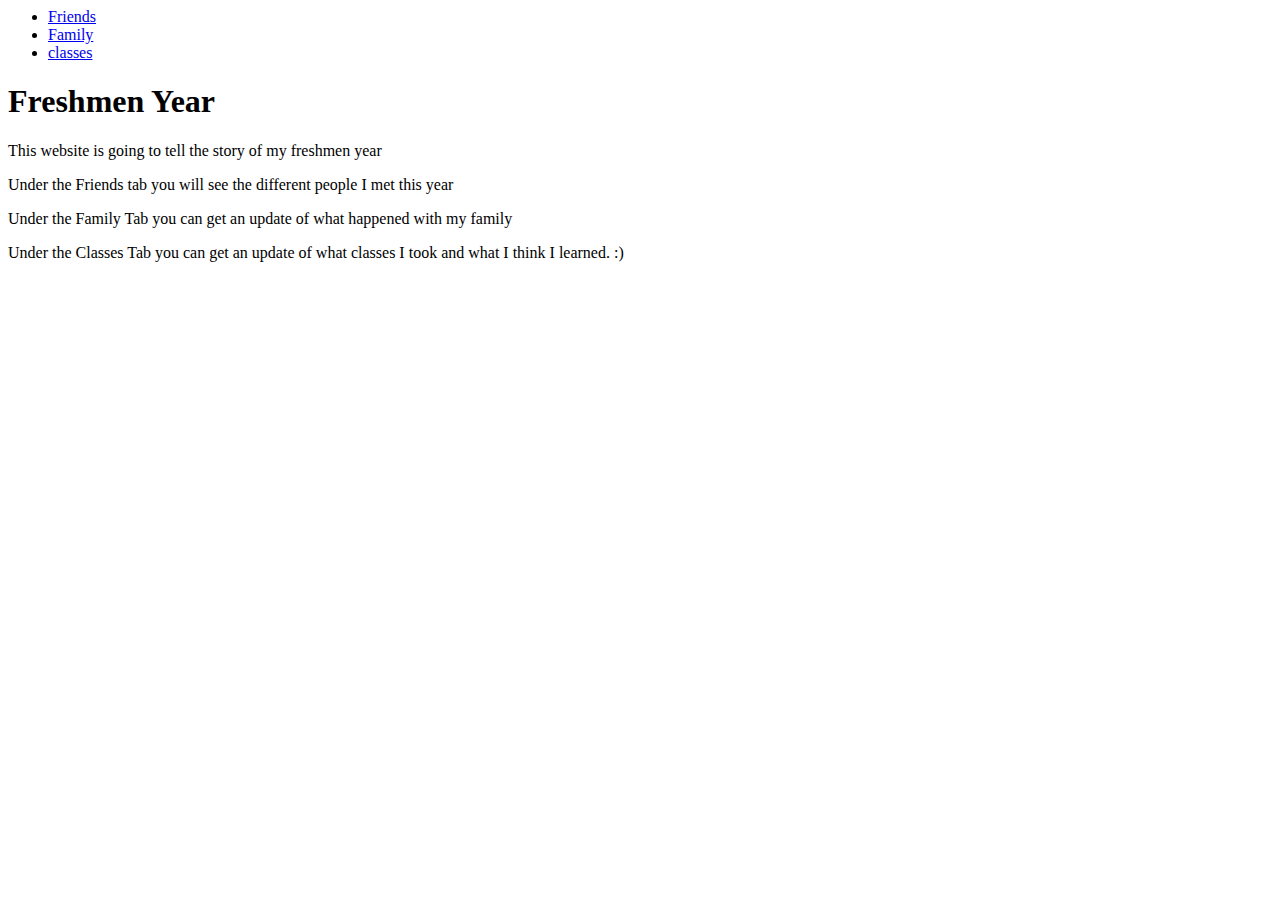
==== index.html @ 5daae58e "Rename Index.html to index.html" ====
<html>
<nav>
    <ul>
        <li><a href = "friends.html">Friends</a></li>
        <li><a href = "family.html">Family</a></li>
        <li><a href = "classes.html">classes</a></li>
    </ul>
</nav>
<head> 
	<Title> This is "The Chronicle's of Philip Thomas's Freshman Year" </Title>
</head>
<body>
<h1> Freshmen Year </h1>
<p> This website is going to tell the story of my freshmen year</p> 
<p> Under the Friends tab you will see the different people I met this year</p>
<p> Under the Family Tab you can get an update of what happened with my family </p>
<p> Under the Classes Tab you can get an update of what classes I took and what I think I learned. :) </p>
</body>
</body>
</html>
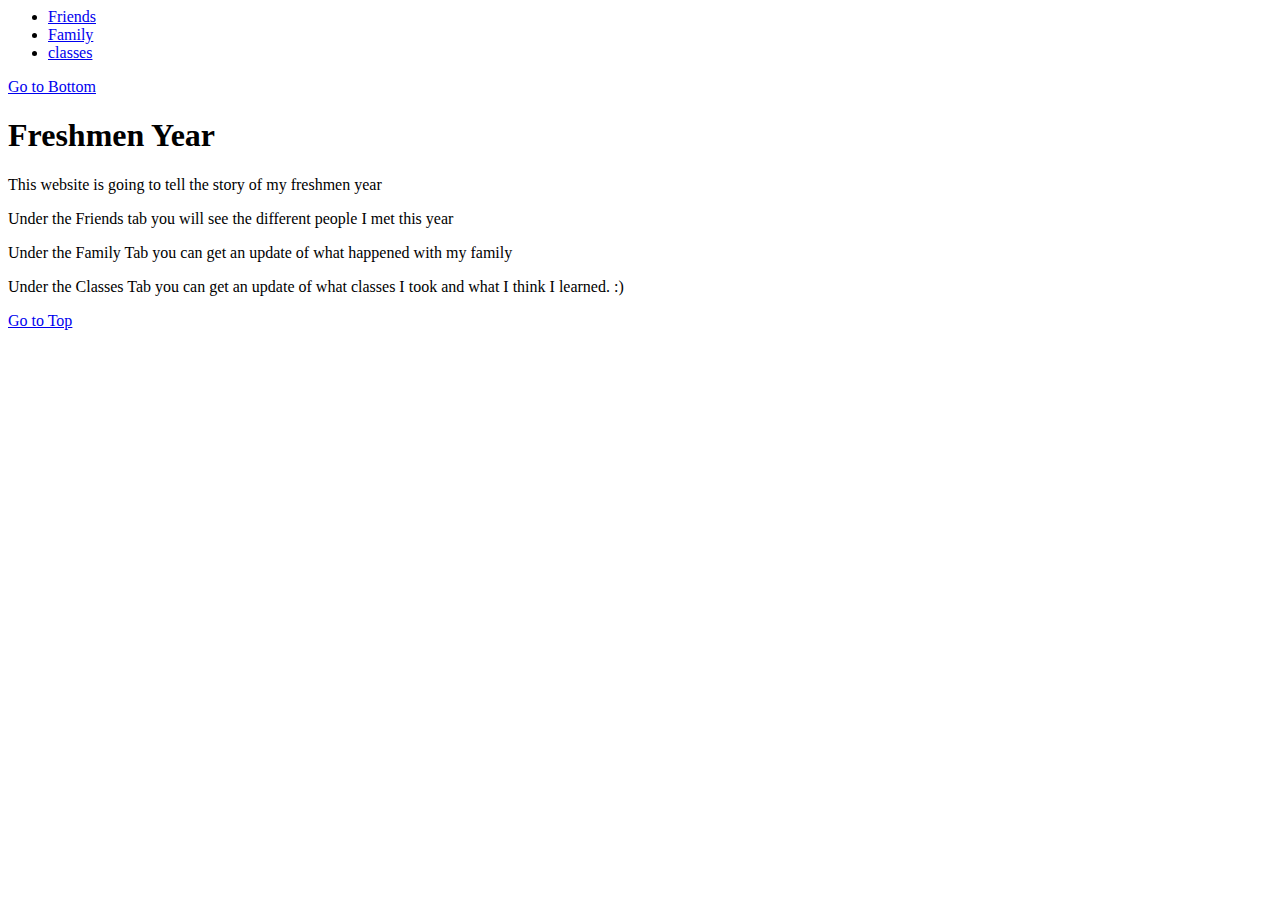
==== commit f0e6c304: "Add files via upload" ====
--- a/index.html
+++ b/index.html
@@ -1,20 +1,23 @@
 <html>
 <nav>
     <ul>
-        <li><a href = "friends.html">Friends</a></li>
-        <li><a href = "family.html">Family</a></li>
-        <li><a href = "classes.html">classes</a></li>
+        <li><a href = "Chronicle/friends.html">Friends</a></li>
+        <li><a href = "Chronicle/Family.html">Family</a></li>
+        <li><a href = "Chronicle/classes.html">classes</a></li>
     </ul>
 </nav>
 <head> 
 	<Title> This is "The Chronicle's of Philip Thomas's Freshman Year" </Title>
 </head>
 <body>
+<a href="#Bottom">Go to Bottom</a>
+<a id = Top ></a>
 <h1> Freshmen Year </h1>
 <p> This website is going to tell the story of my freshmen year</p> 
 <p> Under the Friends tab you will see the different people I met this year</p>
 <p> Under the Family Tab you can get an update of what happened with my family </p>
 <p> Under the Classes Tab you can get an update of what classes I took and what I think I learned. :) </p>
+<a id = Bottom ></a>
+<a href="#Top">Go to Top</a>
 </body>
-</body>
-</html>  
+</html>  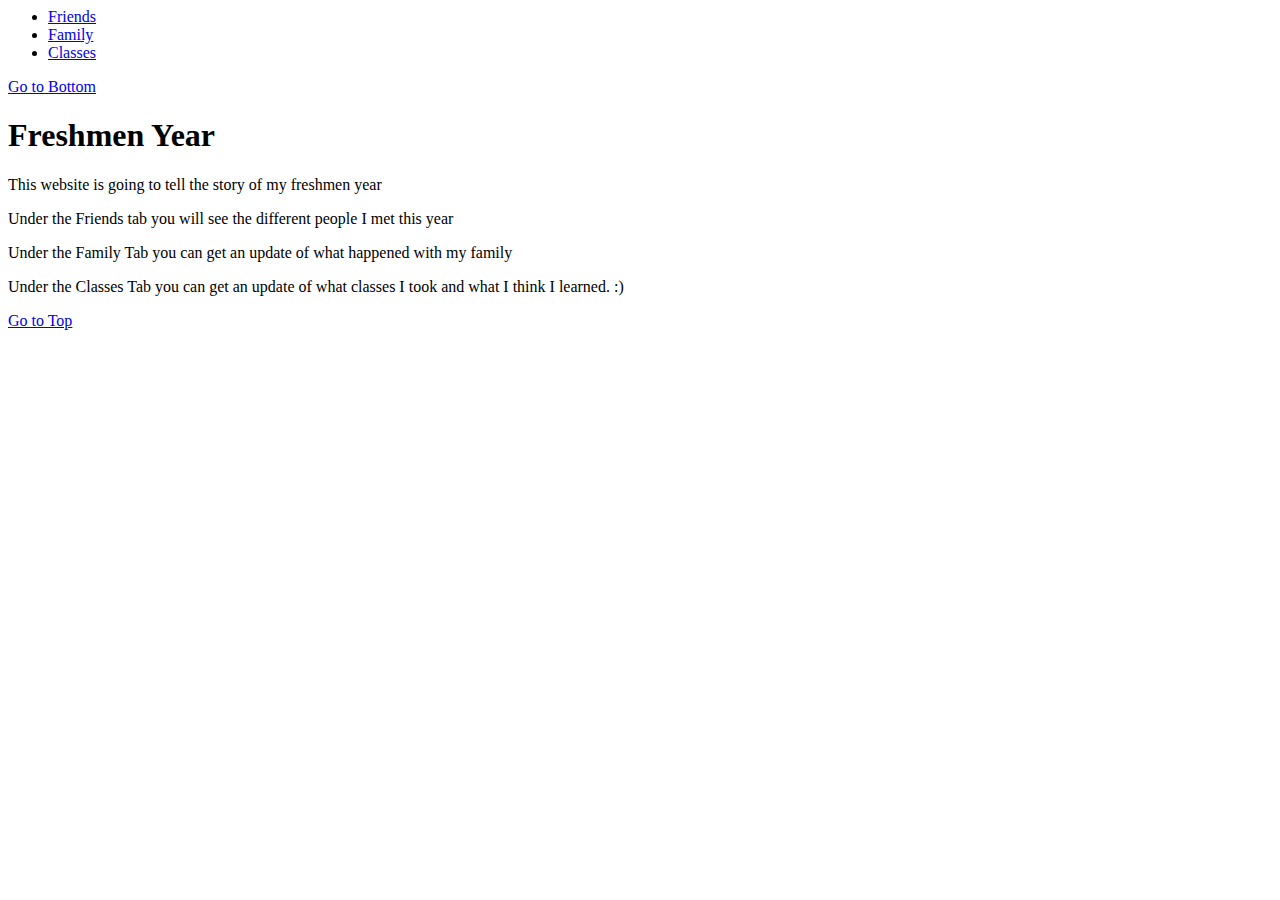
==== commit e77157b6: "Update index.html" ====
--- a/index.html
+++ b/index.html
@@ -1,9 +1,9 @@
 <html>
 <nav>
     <ul>
-        <li><a href = "Chronicle/friends.html">Friends</a></li>
-        <li><a href = "Chronicle/Family.html">Family</a></li>
-        <li><a href = "Chronicle/classes.html">classes</a></li>
+        <li><a href = "/Chronicle/friends/friends.html">Friends</a></li>
+        <li><a href = "/Chronicle/family/Family.html">Family</a></li>
+        <li><a href = "Chronicle/classes/classes.html">Classes</a></li>
     </ul>
 </nav>
 <head> 
@@ -20,4 +20,4 @@
 <a id = Bottom ></a>
 <a href="#Top">Go to Top</a>
 </body>
-</html>  +</html>  
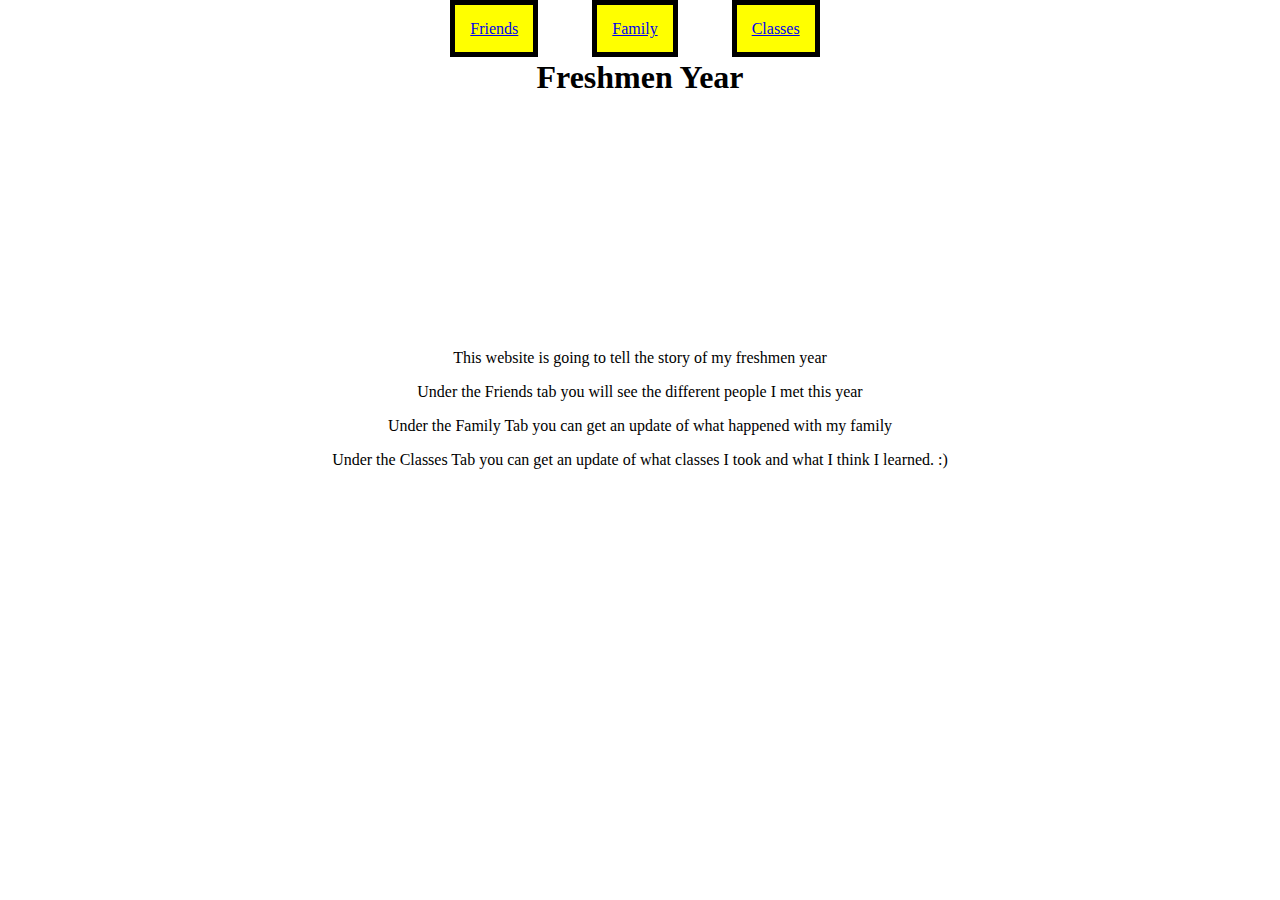
==== commit 60bf45ba: "Add files via upload" ====
--- a/index.html
+++ b/index.html
@@ -1,23 +1,22 @@
 <html>
 <nav>
     <ul>
-        <li><a href = "/Chronicle/friends/friends.html">Friends</a></li>
-        <li><a href = "/Chronicle/family/Family.html">Family</a></li>
-        <li><a href = "Chronicle/classes/classes.html">Classes</a></li>
+        <li><a href = "Friends/friends.html">Friends</a></li>
+        <li><a href = "Family/Family.html">Family</a></li>
+        <li><a href = "Classes/classes.html">Classes</a></li>
     </ul>
 </nav>
 <head> 
-	<Title> This is "The Chronicle's of Philip Thomas's Freshman Year" </Title>
+	<Title>Chronicle</Title>
+	<link rel="stylesheet" type="text/css" href="index.css">
 </head>
 <body>
-<a href="#Bottom">Go to Bottom</a>
-<a id = Top ></a>
 <h1> Freshmen Year </h1>
+<div class = "wordz">
 <p> This website is going to tell the story of my freshmen year</p> 
 <p> Under the Friends tab you will see the different people I met this year</p>
 <p> Under the Family Tab you can get an update of what happened with my family </p>
 <p> Under the Classes Tab you can get an update of what classes I took and what I think I learned. :) </p>
-<a id = Bottom ></a>
-<a href="#Top">Go to Top</a>
+</div>
 </body>
-</html>  
+</html>  --- a/index.css
+++ b/index.css
@@ -0,0 +1,25 @@
+nav li {
+	background-color: rgb(255,255,0);
+	display: inline;
+	border: solid thick;
+	padding: 15px;
+	margin: 0px 50px 0px 0px; 
+
+}
+nav{
+	margin-top: 20px;
+	text-align: center;
+}
+h1,h2 {
+	text-align: center;
+}
+body {
+	background-image: url("Images/mus_class.gif");
+}
+.wordz {
+	background-color: rgb(255,255,255);
+	margin-right: 25%;
+	margin-left: 25%;
+	margin-top: 20%;
+	text-align: center;
+}